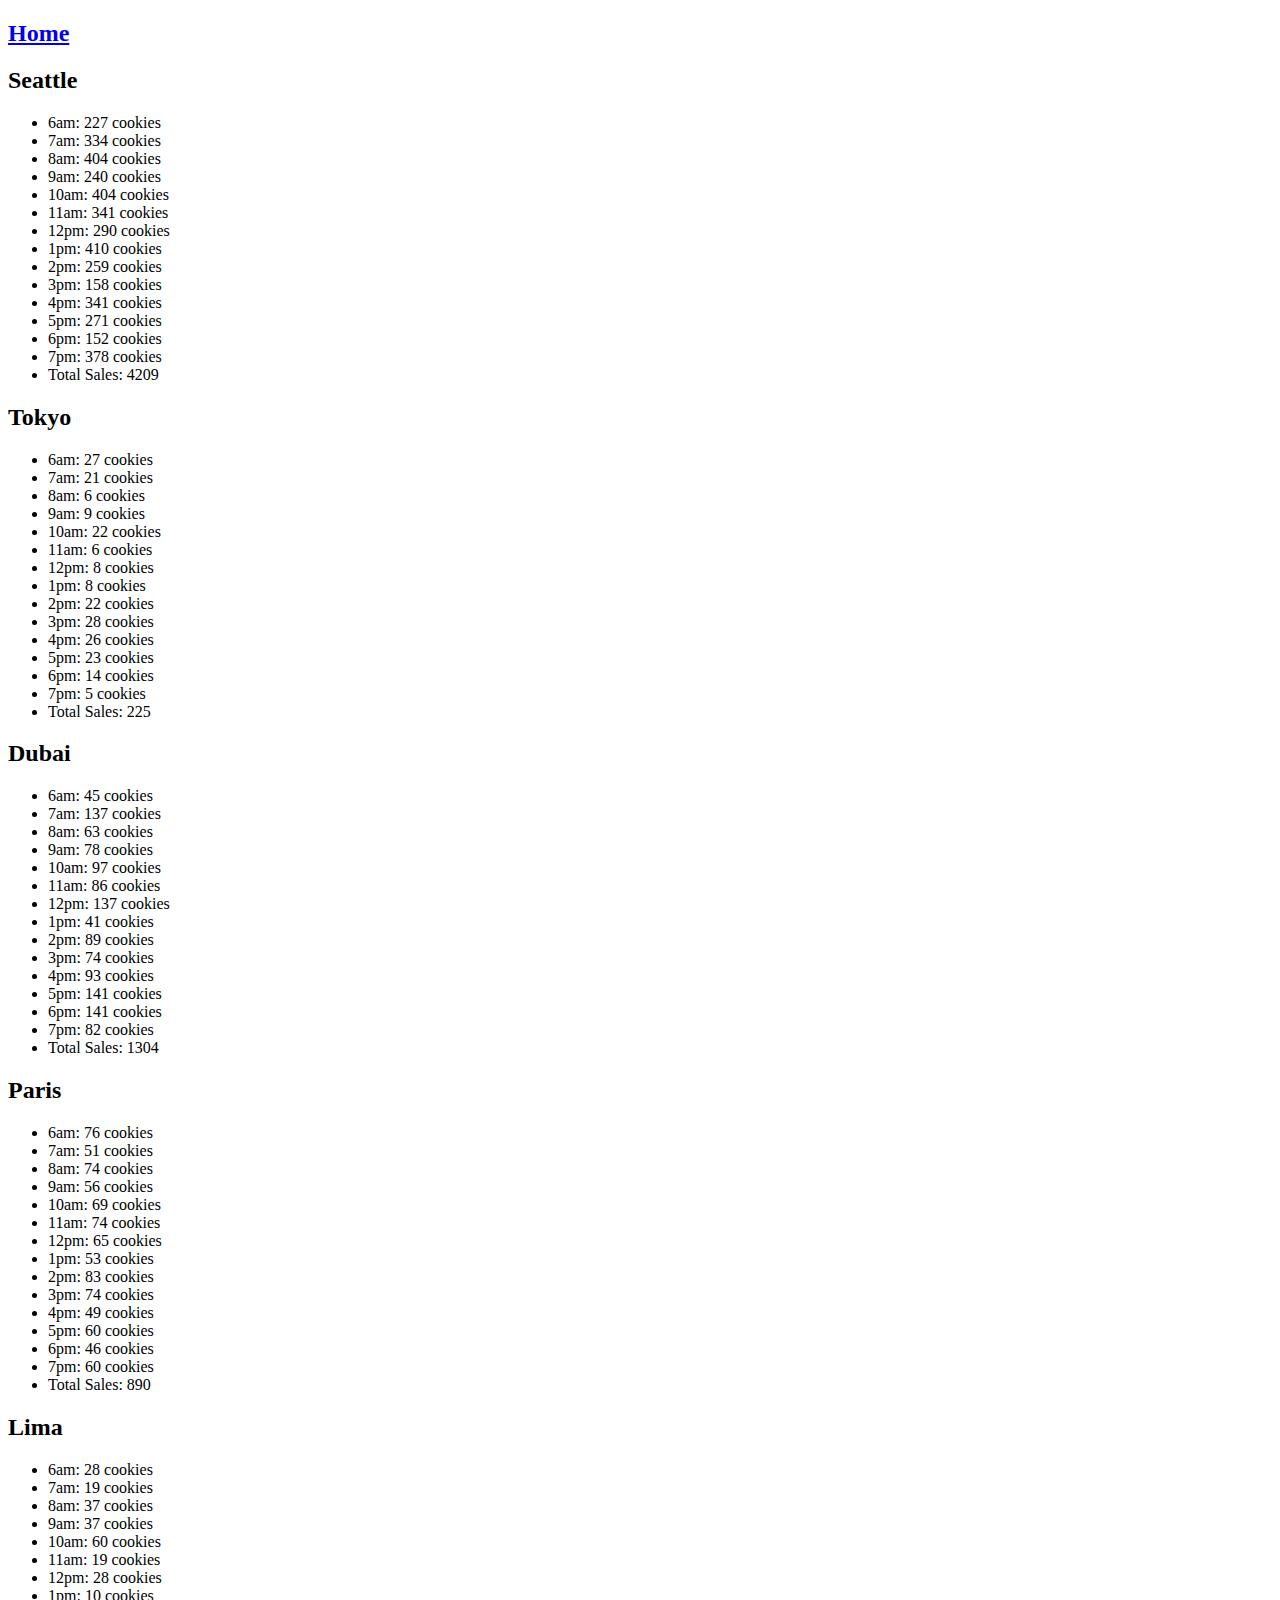
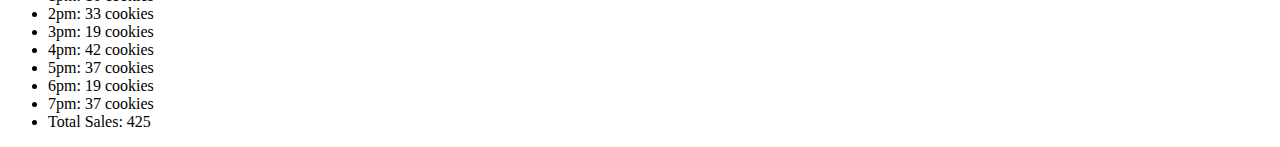
==== sales.html @ 3022aff0 "lab6" ====
<!DOCTYPE html>
<html lang="en">
<head>
  <meta charset="UTF-8">
  <meta http-equiv="X-UA-Compatible" content="IE=edge">
  <meta name="viewport" content="width=device-width, initial-scale=1.0">
  <title>Salmon Cookie</title>
  <script src="app.js" defer></script>
</head>
<body>
  <h2><a href="index.html">Home</a></h2>
  <section id="stores"></section>
</body>
</html>
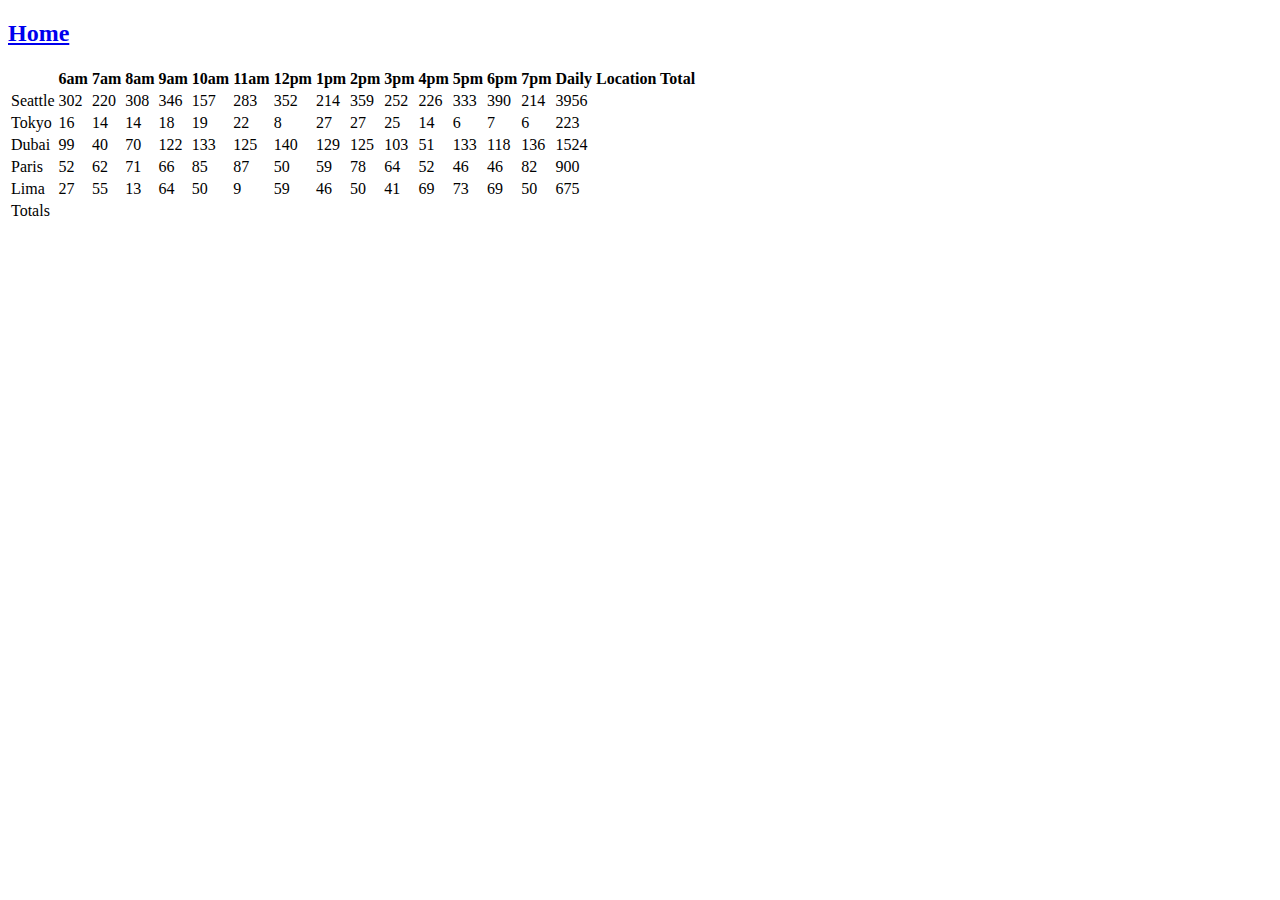
==== commit dcc6fb15: "lab7" ====
--- a/sales.html
+++ b/sales.html
@@ -4,11 +4,16 @@
   <meta charset="UTF-8">
   <meta http-equiv="X-UA-Compatible" content="IE=edge">
   <meta name="viewport" content="width=device-width, initial-scale=1.0">
+  <link rel="stylesheet" href="css/reset.css">
+  <link rel="stylesheet" href="css/style.css">
   <title>Salmon Cookie</title>
   <script src="app.js" defer></script>
 </head>
 <body>
+  <main>
   <h2><a href="index.html">Home</a></h2>
-  <section id="stores"></section>
+  <section id="cookie-profiles"></section>
+  <table id="sales-table"></table>
+  </main>
 </body>
 </html>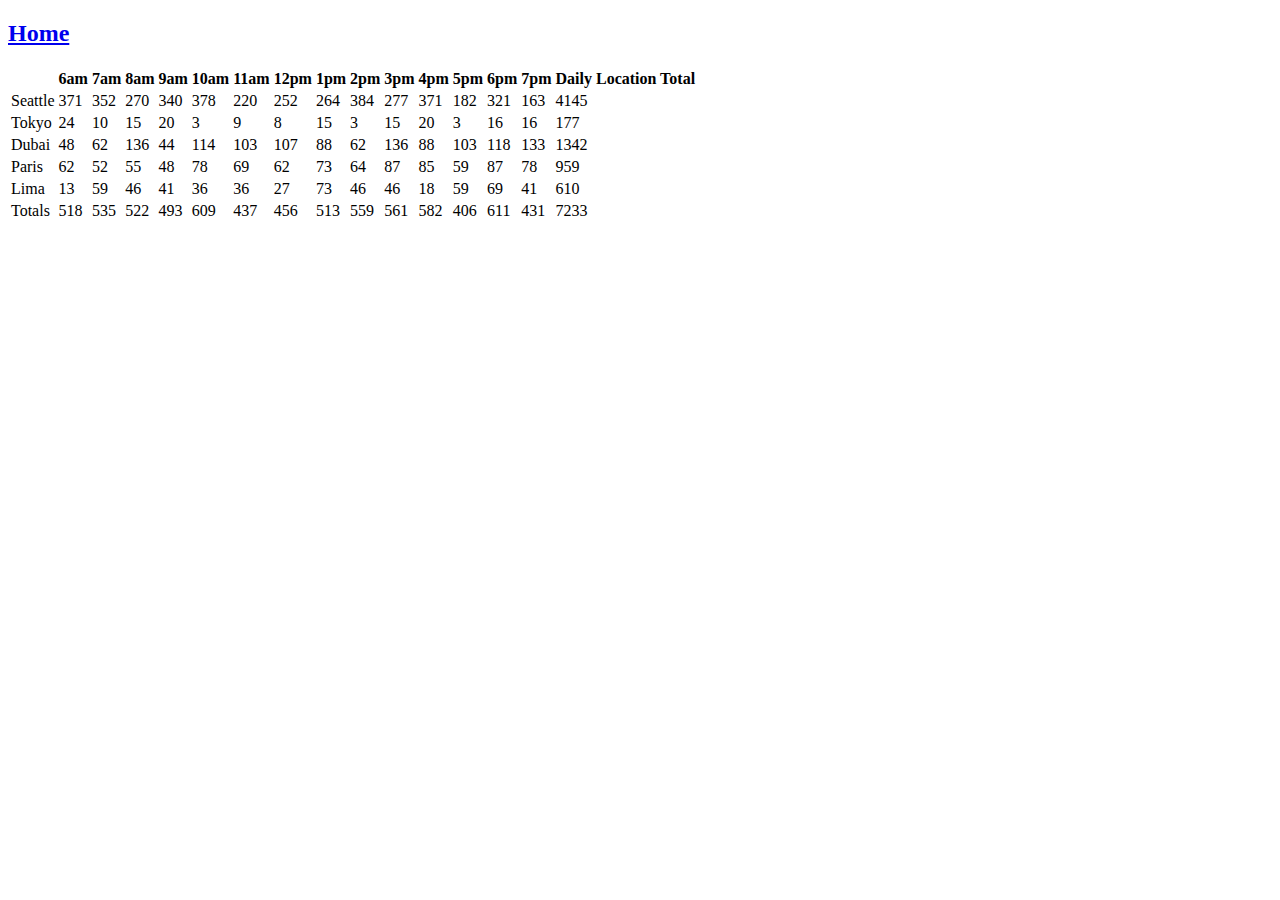
==== commit cb5e60b0: "lab7total added" ====
--- a/sales.html
+++ b/sales.html
@@ -4,13 +4,14 @@
   <meta charset="UTF-8">
   <meta http-equiv="X-UA-Compatible" content="IE=edge">
   <meta name="viewport" content="width=device-width, initial-scale=1.0">
-  <link rel="stylesheet" href="css/reset.css">
-  <link rel="stylesheet" href="css/style.css">
+  <link rel="stylesheet" href="reset.css">
+  <link rel="stylesheet" href="style.css">
   <title>Salmon Cookie</title>
   <script src="app.js" defer></script>
 </head>
 <body>
   <main>
+    <div style="background-color: coral"></div>
   <h2><a href="index.html">Home</a></h2>
   <section id="cookie-profiles"></section>
   <table id="sales-table"></table>
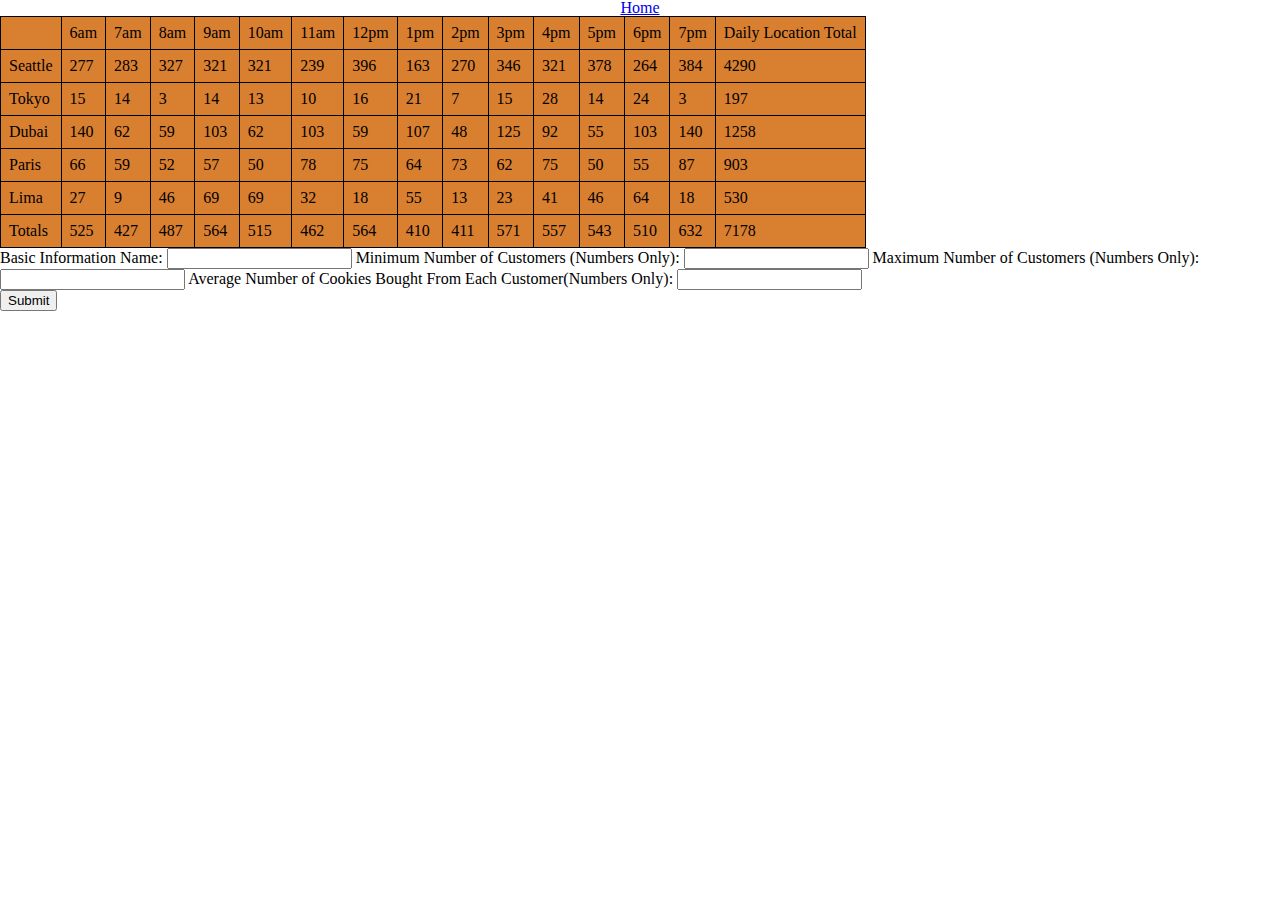
==== commit 965eb7a5: "lab9" ====
--- a/sales.html
+++ b/sales.html
@@ -1,5 +1,6 @@
 <!DOCTYPE html>
 <html lang="en">
+
 <head>
   <meta charset="UTF-8">
   <meta http-equiv="X-UA-Compatible" content="IE=edge">
@@ -9,12 +10,36 @@
   <title>Salmon Cookie</title>
   <script src="app.js" defer></script>
 </head>
+
 <body>
   <main>
-    <div style="background-color: coral"></div>
-  <h2><a href="index.html">Home</a></h2>
-  <section id="cookie-profiles"></section>
-  <table id="sales-table"></table>
+    <div style="background-color: #c58044"></div>
+    <center>
+      <h2><a href="index.html">Home</a></h2>
+    </center>
+    <section id="cookie-profiles"></section>
+    <table id="sales-table"></table>
+    <form id="store-form">
+      <fieldset>
+        <legent>Basic Information</legent>
+
+        <label for="storeName">Name: </label>
+        <input type="text" id="storeName" name="StoreName">
+
+        <label for="minCust">Minimum Number of Customers (Numbers Only): </label>
+        <input type="number" name="minCust" id="minCust">
+
+        <label for="maxCust">Maximum Number of Customers (Numbers Only): </label>
+        <input type="number" name="maxCust" id="maxCust">
+
+        <label for="avgCookieBought">Average Number of Cookies Bought From Each Customer(Numbers Only): </label>
+        <input type="number" name="avgCookieBought" id="avgCookieBought">
+
+      </fieldset>
+
+      <button type="submit">Submit</button>
+    </form>
   </main>
 </body>
+
 </html>--- a/style.css
+++ b/style.css
@@ -0,0 +1,24 @@
+table {
+  background-color: #D97F30;
+}
+
+#pic1 {
+  width: 60%;
+}
+
+header {
+  background-color: #F2DCC2;
+}
+
+header h1 {
+  color: #D97F30;
+}
+
+header h2 {
+  color: #D97F30;
+}
+
+td, th {
+  border: 1px solid #000; /* Adjust the width and color as needed */
+  padding: 8px; /* Optional: Add padding for better spacing */
+}
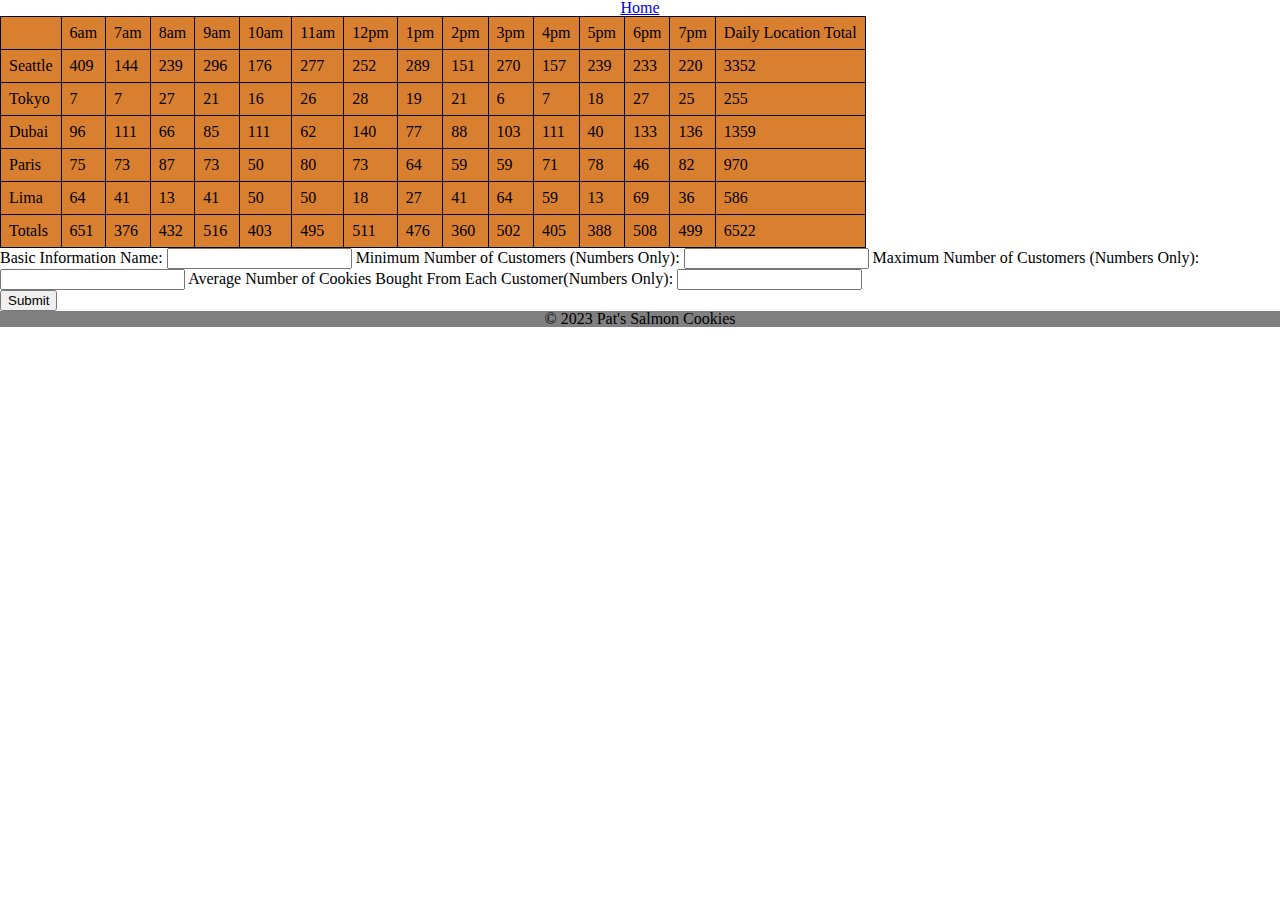
==== commit 43f5eb81: "lab10" ====
--- a/sales.html
+++ b/sales.html
@@ -40,6 +40,7 @@
       <button type="submit">Submit</button>
     </form>
   </main>
+  <center><footer>&copy; 2023 Pat's Salmon Cookies</footer></center>
 </body>
 
 </html>--- a/style.css
+++ b/style.css
@@ -22,3 +22,7 @@
   border: 1px solid #000; /* Adjust the width and color as needed */
   padding: 8px; /* Optional: Add padding for better spacing */
 }
+
+footer {
+  background-color: gray;
+}